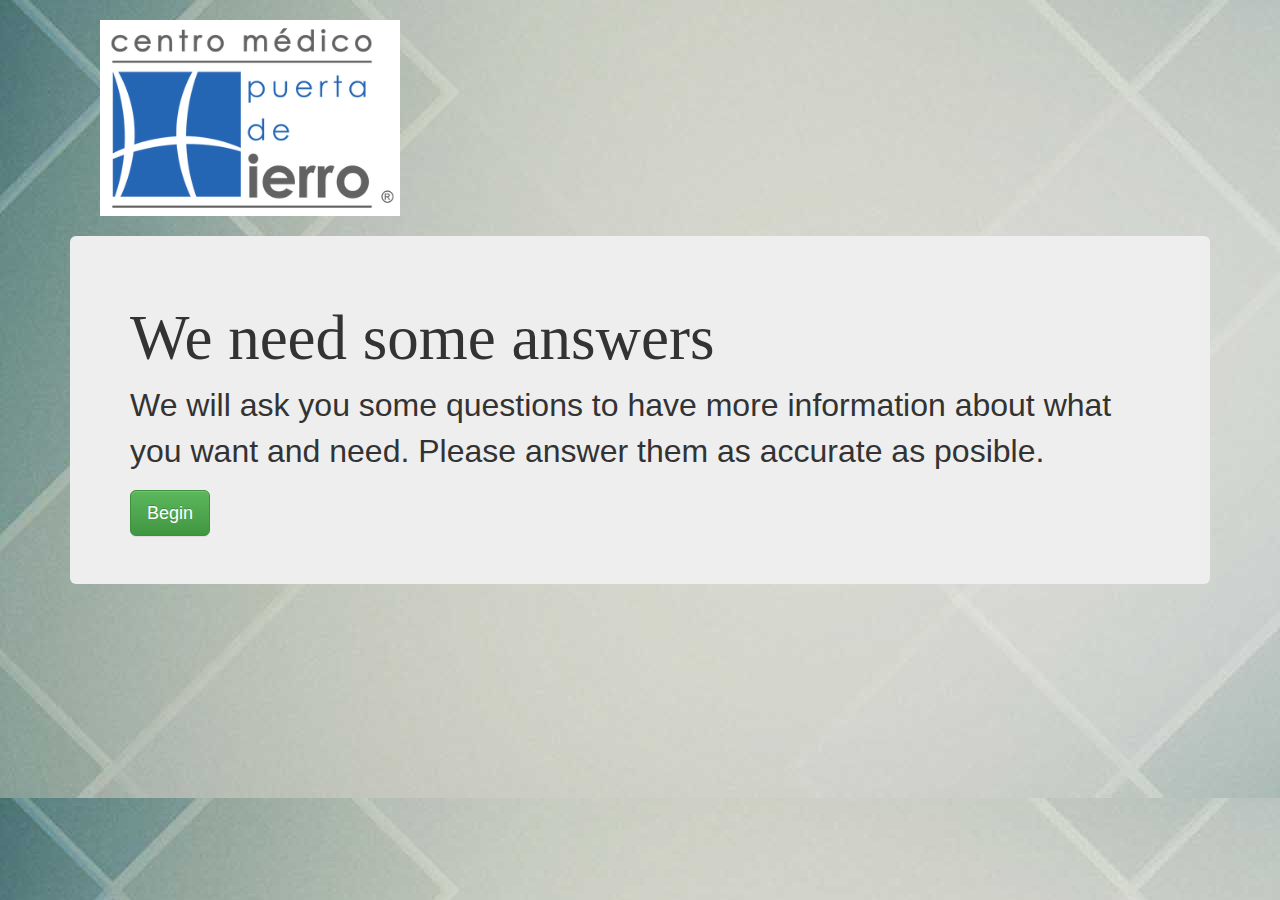
==== examples/theme/index.html @ b14c902d "webpage" ====
<!DOCTYPE html>
<html lang="en">
  <head>
    <meta charset="utf-8">
    <meta http-equiv="X-UA-Compatible" content="IE=edge">
    <meta name="viewport" content="width=device-width, initial-scale=1">
    <!-- The above 3 meta tags *must* come first in the head; any other head content must come *after* these tags -->
    <meta name="description" content="">
    <meta name="author" content="">
    <link rel="icon" href="../../favicon.ico">

    <title>Medical tourism</title>

    <!-- Bootstrap core CSS -->
    <link href="../../dist/css/bootstrap.min.css" rel="stylesheet">
    <!-- Bootstrap theme -->
    <link href="../../dist/css/bootstrap-theme.min.css" rel="stylesheet">
    <!-- IE10 viewport hack for Surface/desktop Windows 8 bug -->
    <link href="../../assets/css/ie10-viewport-bug-workaround.css" rel="stylesheet">

    <!-- Custom styles for this template -->
    <link href="theme.css" rel="stylesheet">

    <!-- Just for debugging purposes. Don't actually copy these 2 lines! -->
    <!--[if lt IE 9]><script src="../../assets/js/ie8-responsive-file-warning.js"></script><![endif]-->
    <script src="../../assets/js/ie-emulation-modes-warning.js"></script>

    <!-- HTML5 shim and Respond.js for IE8 support of HTML5 elements and media queries -->
    <!--[if lt IE 9]>
      <script src="https://oss.maxcdn.com/html5shiv/3.7.3/html5shiv.min.js"></script>
      <script src="https://oss.maxcdn.com/respond/1.4.2/respond.min.js"></script>
    <![endif]-->
  </head>

  <body class="fondo">
    <img src="puerta.jpg" id="logo">

    <div class="container theme-showcase" role="main">

      <!-- Main jumbotron for a primary marketing message or call to action -->
      <div class="jumbotron">
        <h1 id="titulo">We need some answers</h1>
          <p><font size="6">We will ask you some questions to have more information about what you want and need. Please answer them as accurate as posible.</font></p>
        <a href="Q1.html"><button type="button" class="btn btn-lg btn-success">Begin</button></a>
      </div>

    <!-- Bootstrap core JavaScript
    ================================================== -->
    <!-- Placed at the end of the document so the pages load faster -->
    <script src="https://ajax.googleapis.com/ajax/libs/jquery/1.12.4/jquery.min.js"></script>
    <script>window.jQuery || document.write('<script src="../../assets/js/vendor/jquery.min.js"><\/script>')</script>
    <script src="../../dist/js/bootstrap.min.js"></script>
    <script src="../../assets/js/docs.min.js"></script>
    <!-- IE10 viewport hack for Surface/desktop Windows 8 bug -->
    <script src="../../assets/js/ie10-viewport-bug-workaround.js"></script>
  </body>
</html>
---- assets/css/ie10-viewport-bug-workaround.css ----
/*!
 * IE10 viewport hack for Surface/desktop Windows 8 bug
 * Copyright 2014-2015 Twitter, Inc.
 * Licensed under MIT (https://github.com/twbs/bootstrap/blob/master/LICENSE)
 */

/*
 * See the Getting Started docs for more information:
 * http://getbootstrap.com/getting-started/#support-ie10-width
 */
@-ms-viewport     { width: device-width; }
@-o-viewport      { width: device-width; }
@viewport         { width: device-width; }
---- examples/theme/theme.css ----
body {
  padding-top: 20px;
  padding-bottom: 30px;
}

.theme-dropdown .dropdown-menu {
  position: static;
  display: block;
  margin-bottom: 20px;
}

.theme-showcase > p > .btn {
  margin: 5px 0;
}

.theme-showcase .navbar .container {
  width: auto;
}

.fondo{
	background-image: url(05.jpg);
}

#logo {
	width: 400px;
	height: 216px;
	padding-left: 100px;
	padding-bottom: 20px;
}

#logot {
	width: 108;
	height: 14;
}

#titulo {
	font-family: "American Typewriter";
}

.pregunta {
	font-family: "American Typewriter";
	font-size: 100px;
}
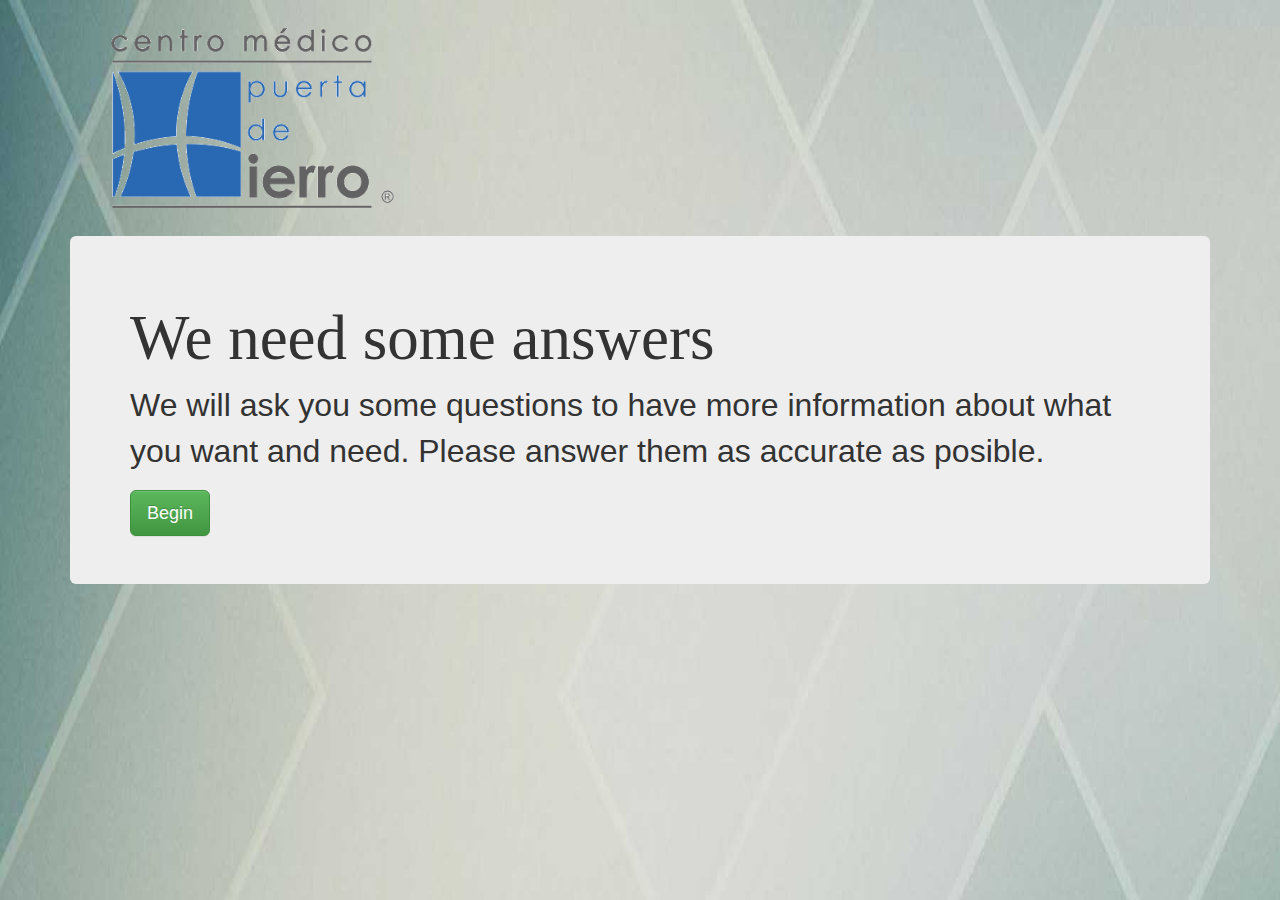
==== commit 4b600610: "Logo fix" ====
--- a/examples/theme/index.html
+++ b/examples/theme/index.html
@@ -33,7 +33,7 @@
   </head>
 
   <body class="fondo">
-    <img src="puerta.jpg" id="logo">
+    <img src="puerta.png" id="logo">
 
     <div class="container theme-showcase" role="main">
 
--- a/examples/theme/theme.css
+++ b/examples/theme/theme.css
@@ -19,6 +19,9 @@
 
 .fondo{
 	background-image: url(05.jpg);
+    background-repeat: no-repeat;
+    background-size: 100% 200%;
+
 }
 
 #logo {
